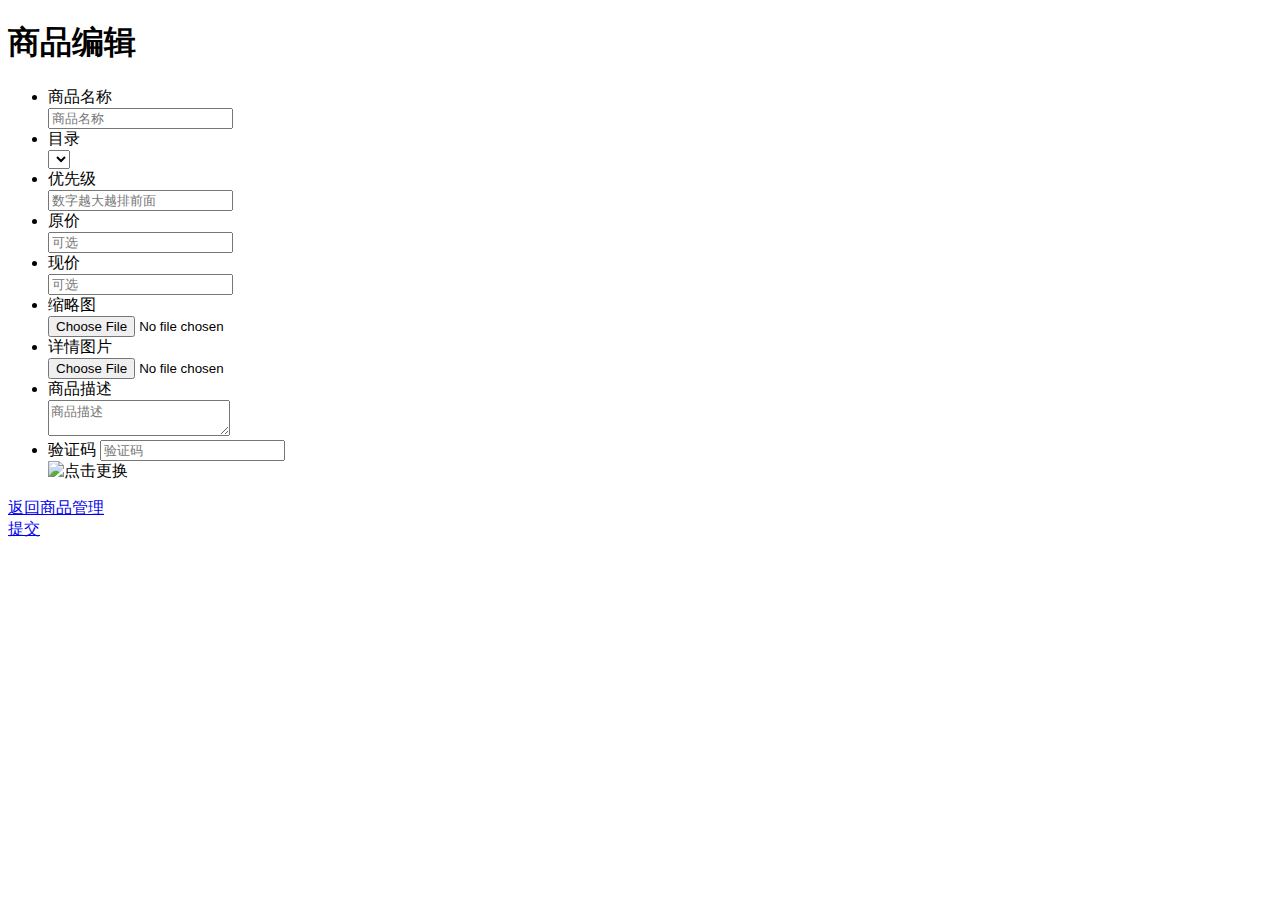
==== o2o/src/main/webapp/WEB-INF/html/shop/productedit.html @ d96e2d43 "第一次提交" ====
<!DOCTYPE html>
<html>
<head>
    <meta charset="utf-8">
    <meta http-equiv="X-UA-Compatible" content="IE=edge">
    <title>商品编辑</title>
    <meta name="viewport" content="initial-scale=1, maximum-scale=1">
    <link rel="shortcut icon" href="../favicon.ico">
    <meta name="apple-mobile-web-app-capable" content="yes">
    <meta name="apple-mobile-web-app-status-bar-style" content="black">
    <link rel="stylesheet"
          href="//g.alicdn.com/msui/sm/0.6.2/css/sm.min.css">
    <link rel="stylesheet"
          href="//g.alicdn.com/msui/sm/0.6.2/css/sm-extend.min.css">
    <link rel="stylesheet" href="../resources/css/shop/productmanage.css">
</head>
<body>
<header class="bar bar-nav">
    <h1 class="title">商品编辑</h1>
</header>
<div class="content">
    <div class="list-block">
        <ul>
            <li>
                <div class="item-content">
                    <div class="item-media">
                        <i class="icon icon-form-name"></i>
                    </div>
                    <div class="item-inner">
                        <div class="item-title label">商品名称</div>
                        <div class="item-input">
                            <input type="text" id="product-name" placeholder="商品名称">
                        </div>
                    </div>
                </div>
            </li>
            <li>
                <div class="item-content">
                    <div class="item-media">
                        <i class="icon icon-form-email"></i>
                    </div>
                    <div class="item-inner">
                        <div class="item-title label">目录</div>
                        <div class="item-input">
                            <select id="category">
                            </select>
                        </div>
                    </div>
                </div>
            </li>
            <li>
                <div class="item-content">
                    <div class="item-media">
                        <i class="icon icon-form-email"></i>
                    </div>
                    <div class="item-inner">
                        <div class="item-title label">优先级</div>
                        <div class="item-input">
                            <input type="number" id="priority" placeholder="数字越大越排前面">
                        </div>
                    </div>
                </div>
            </li>
            <li>
                <div class="item-content">
                    <div class="item-media">
                        <i class="icon icon-form-email"></i>
                    </div>
                    <div class="item-inner">
                        <div class="item-title label">原价</div>
                        <div class="item-input">
                            <input type="number" id="normal-price" placeholder="可选">
                        </div>
                    </div>
                </div>
            </li>
            <li>
                <div class="item-content">
                    <div class="item-media">
                        <i class="icon icon-form-email"></i>
                    </div>
                    <div class="item-inner">
                        <div class="item-title label">现价</div>
                        <div class="item-input">
                            <input type="number" id="promotion-price" placeholder="可选">
                        </div>
                    </div>
                </div>
            </li>
            <li>
                <div class="item-content">
                    <div class="item-media">
                        <i class="icon icon-form-email"></i>
                    </div>
                    <div class="item-inner">
                        <div class="item-title label">缩略图</div>
                        <div class="item-input">
                            <input type="file" id="small-img">
                        </div>
                    </div>
                </div>
            </li>
            <li>
                <div class="item-content">
                    <div class="item-media">
                        <i class="icon icon-form-email"></i>
                    </div>
                    <div class="item-inner detail-img-div">
                        <div class="item-title label">详情图片</div>
                        <div class="item-input" id="detail-img">
                            <input type="file" class="detail-img">
                            <!-- <input type="file" class="detail-img" id="detail-img-1">
                            <input type="file" class="detail-img" id="detail-img-2"> -->
                        </div>
                    </div>
                </div>
            </li>
            <li>
                <div class="item-content">
                    <div class="item-media">
                        <i class="icon icon-form-email"></i>
                    </div>
                    <div class="item-inner">
                        <div class="item-title label">商品描述</div>
                        <div class="item-input">
                            <textarea id="product-desc" placeholder="商品描述"></textarea>
                        </div>
                    </div>
                </div>
            </li>
            <li>
                <div class="item-content">
                    <div class="item-media">
                        <i class="icon icon-form-email"></i>
                    </div>
                    <div class="item-inner">
                        <label for="j_captcha" class="item-title label">验证码</label> <input
                            id="j_captcha" name="j_captcha" type="text"
                            class="form-control in" placeholder="验证码" />
                        <div class="item-input">
                            <img id="captcha_img" alt="点击更换" title="点击更换"
                                 onclick="changeVerifyCode(this)" src="../Kaptcha" />
                        </div>
                    </div>
                </div>
            </li>

        </ul>
    </div>
    <div class="content-block">
        <div class="row">
            <div class="col-50">
                <a href="/o2o/shopadmin/productmanage"
                   class="button button-big button-fill button-danger" id="back">返回商品管理</a>
            </div>
            <div class="col-50">
                <a href="#" class="button button-big button-fill" id="submit">提交</a>
            </div>
        </div>
    </div>
</div>



<script type='text/javascript'
        src='//g.alicdn.com/sj/lib/zepto/zepto.min.js' charset='utf-8'></script>
<script type='text/javascript'
        src='//g.alicdn.com/msui/sm/0.6.2/js/sm.min.js' charset='utf-8'></script>
<script type='text/javascript'
        src='//g.alicdn.com/msui/sm/0.6.2/js/sm-extend.min.js' charset='utf-8'></script>
<script type='text/javascript'
        src='../resources/js/common/common.js' charset='utf-8'></script>
<script type='text/javascript'
        src='../resources/js/shop/productedit.js' charset='utf-8'></script>
</body>
</html>
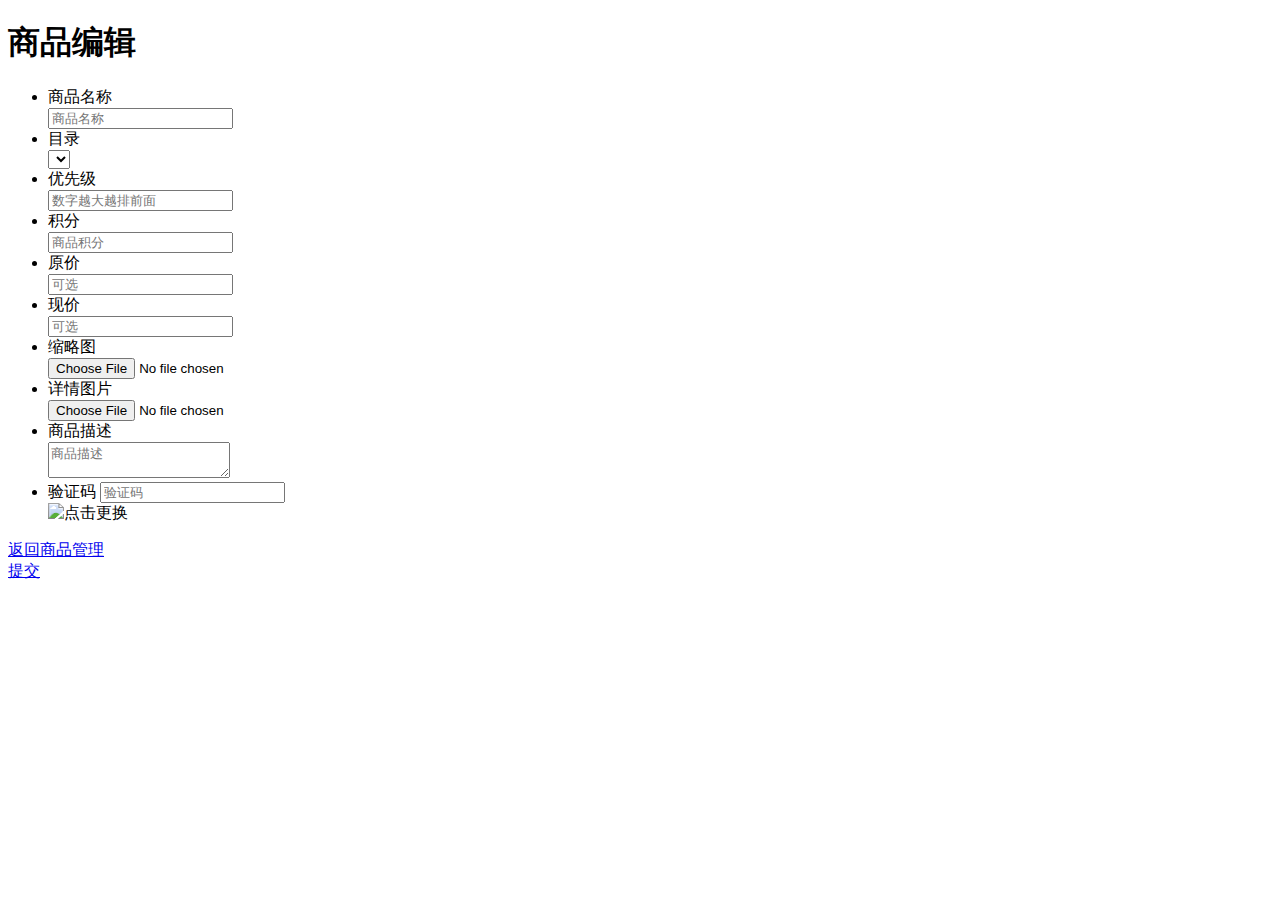
==== commit f842318f: "o2o在线商城1.0版本" ====
--- a/o2o/src/main/webapp/WEB-INF/html/shop/productedit.html
+++ b/o2o/src/main/webapp/WEB-INF/html/shop/productedit.html
@@ -1,177 +1,190 @@
-
-<!DOCTYPE html>
-<html>
-<head>
-    <meta charset="utf-8">
-    <meta http-equiv="X-UA-Compatible" content="IE=edge">
-    <title>商品编辑</title>
-    <meta name="viewport" content="initial-scale=1, maximum-scale=1">
-    <link rel="shortcut icon" href="../favicon.ico">
-    <meta name="apple-mobile-web-app-capable" content="yes">
-    <meta name="apple-mobile-web-app-status-bar-style" content="black">
-    <link rel="stylesheet"
-          href="//g.alicdn.com/msui/sm/0.6.2/css/sm.min.css">
-    <link rel="stylesheet"
-          href="//g.alicdn.com/msui/sm/0.6.2/css/sm-extend.min.css">
-    <link rel="stylesheet" href="../resources/css/shop/productmanage.css">
-</head>
-<body>
-<header class="bar bar-nav">
-    <h1 class="title">商品编辑</h1>
-</header>
-<div class="content">
-    <div class="list-block">
-        <ul>
-            <li>
-                <div class="item-content">
-                    <div class="item-media">
-                        <i class="icon icon-form-name"></i>
-                    </div>
-                    <div class="item-inner">
-                        <div class="item-title label">商品名称</div>
-                        <div class="item-input">
-                            <input type="text" id="product-name" placeholder="商品名称">
-                        </div>
-                    </div>
-                </div>
-            </li>
-            <li>
-                <div class="item-content">
-                    <div class="item-media">
-                        <i class="icon icon-form-email"></i>
-                    </div>
-                    <div class="item-inner">
-                        <div class="item-title label">目录</div>
-                        <div class="item-input">
-                            <select id="category">
-                            </select>
-                        </div>
-                    </div>
-                </div>
-            </li>
-            <li>
-                <div class="item-content">
-                    <div class="item-media">
-                        <i class="icon icon-form-email"></i>
-                    </div>
-                    <div class="item-inner">
-                        <div class="item-title label">优先级</div>
-                        <div class="item-input">
-                            <input type="number" id="priority" placeholder="数字越大越排前面">
-                        </div>
-                    </div>
-                </div>
-            </li>
-            <li>
-                <div class="item-content">
-                    <div class="item-media">
-                        <i class="icon icon-form-email"></i>
-                    </div>
-                    <div class="item-inner">
-                        <div class="item-title label">原价</div>
-                        <div class="item-input">
-                            <input type="number" id="normal-price" placeholder="可选">
-                        </div>
-                    </div>
-                </div>
-            </li>
-            <li>
-                <div class="item-content">
-                    <div class="item-media">
-                        <i class="icon icon-form-email"></i>
-                    </div>
-                    <div class="item-inner">
-                        <div class="item-title label">现价</div>
-                        <div class="item-input">
-                            <input type="number" id="promotion-price" placeholder="可选">
-                        </div>
-                    </div>
-                </div>
-            </li>
-            <li>
-                <div class="item-content">
-                    <div class="item-media">
-                        <i class="icon icon-form-email"></i>
-                    </div>
-                    <div class="item-inner">
-                        <div class="item-title label">缩略图</div>
-                        <div class="item-input">
-                            <input type="file" id="small-img">
-                        </div>
-                    </div>
-                </div>
-            </li>
-            <li>
-                <div class="item-content">
-                    <div class="item-media">
-                        <i class="icon icon-form-email"></i>
-                    </div>
-                    <div class="item-inner detail-img-div">
-                        <div class="item-title label">详情图片</div>
-                        <div class="item-input" id="detail-img">
-                            <input type="file" class="detail-img">
-                            <!-- <input type="file" class="detail-img" id="detail-img-1">
-                            <input type="file" class="detail-img" id="detail-img-2"> -->
-                        </div>
-                    </div>
-                </div>
-            </li>
-            <li>
-                <div class="item-content">
-                    <div class="item-media">
-                        <i class="icon icon-form-email"></i>
-                    </div>
-                    <div class="item-inner">
-                        <div class="item-title label">商品描述</div>
-                        <div class="item-input">
-                            <textarea id="product-desc" placeholder="商品描述"></textarea>
-                        </div>
-                    </div>
-                </div>
-            </li>
-            <li>
-                <div class="item-content">
-                    <div class="item-media">
-                        <i class="icon icon-form-email"></i>
-                    </div>
-                    <div class="item-inner">
-                        <label for="j_captcha" class="item-title label">验证码</label> <input
-                            id="j_captcha" name="j_captcha" type="text"
-                            class="form-control in" placeholder="验证码" />
-                        <div class="item-input">
-                            <img id="captcha_img" alt="点击更换" title="点击更换"
-                                 onclick="changeVerifyCode(this)" src="../Kaptcha" />
-                        </div>
-                    </div>
-                </div>
-            </li>
-
-        </ul>
-    </div>
-    <div class="content-block">
-        <div class="row">
-            <div class="col-50">
-                <a href="/o2o/shopadmin/productmanage"
-                   class="button button-big button-fill button-danger" id="back">返回商品管理</a>
-            </div>
-            <div class="col-50">
-                <a href="#" class="button button-big button-fill" id="submit">提交</a>
-            </div>
-        </div>
-    </div>
-</div>
-
-
-
-<script type='text/javascript'
-        src='//g.alicdn.com/sj/lib/zepto/zepto.min.js' charset='utf-8'></script>
-<script type='text/javascript'
-        src='//g.alicdn.com/msui/sm/0.6.2/js/sm.min.js' charset='utf-8'></script>
-<script type='text/javascript'
-        src='//g.alicdn.com/msui/sm/0.6.2/js/sm-extend.min.js' charset='utf-8'></script>
-<script type='text/javascript'
-        src='../resources/js/common/common.js' charset='utf-8'></script>
-<script type='text/javascript'
-        src='../resources/js/shop/productedit.js' charset='utf-8'></script>
-</body>
-</html>
+
+<!DOCTYPE html>
+<html>
+<head>
+    <meta charset="utf-8">
+    <meta http-equiv="X-UA-Compatible" content="IE=edge">
+    <title>商品编辑</title>
+    <meta name="viewport" content="initial-scale=1, maximum-scale=1">
+    <link rel="shortcut icon" href="../favicon.ico">
+    <meta name="apple-mobile-web-app-capable" content="yes">
+    <meta name="apple-mobile-web-app-status-bar-style" content="black">
+    <link rel="stylesheet"
+          href="//g.alicdn.com/msui/sm/0.6.2/css/sm.min.css">
+    <link rel="stylesheet"
+          href="//g.alicdn.com/msui/sm/0.6.2/css/sm-extend.min.css">
+    <link rel="stylesheet" href="../resources/css/shop/productmanage.css">
+</head>
+<body>
+<header class="bar bar-nav">
+    <h1 class="title">商品编辑</h1>
+</header>
+<div class="content">
+    <div class="list-block">
+        <ul>
+            <li>
+                <div class="item-content">
+                    <div class="item-media">
+                        <i class="icon icon-form-name"></i>
+                    </div>
+                    <div class="item-inner">
+                        <div class="item-title label">商品名称</div>
+                        <div class="item-input">
+                            <input type="text" id="product-name" placeholder="商品名称">
+                        </div>
+                    </div>
+                </div>
+            </li>
+            <li>
+                <div class="item-content">
+                    <div class="item-media">
+                        <i class="icon icon-form-email"></i>
+                    </div>
+                    <div class="item-inner">
+                        <div class="item-title label">目录</div>
+                        <div class="item-input">
+                            <select id="category">
+                            </select>
+                        </div>
+                    </div>
+                </div>
+            </li>
+            <li>
+                <div class="item-content">
+                    <div class="item-media">
+                        <i class="icon icon-form-email"></i>
+                    </div>
+                    <div class="item-inner">
+                        <div class="item-title label">优先级</div>
+                        <div class="item-input">
+                            <input type="number" id="priority" placeholder="数字越大越排前面">
+                        </div>
+                    </div>
+                </div>
+            </li>
+            <li>
+                <div class="item-content">
+                    <div class="item-media">
+                        <i class="icon icon-form-email"></i>
+                    </div>
+                    <div class="item-inner">
+                        <div class="item-title label">积分</div>
+                        <div class="item-input">
+                            <input type="number" id="point" placeholder="商品积分">
+                        </div>
+                    </div>
+                </div>
+            </li>
+            <li>
+                <div class="item-content">
+                    <div class="item-media">
+                        <i class="icon icon-form-email"></i>
+                    </div>
+                    <div class="item-inner">
+                        <div class="item-title label">原价</div>
+                        <div class="item-input">
+                            <input type="number" id="normal-price" placeholder="可选">
+                        </div>
+                    </div>
+                </div>
+            </li>
+            <li>
+                <div class="item-content">
+                    <div class="item-media">
+                        <i class="icon icon-form-email"></i>
+                    </div>
+                    <div class="item-inner">
+                        <div class="item-title label">现价</div>
+                        <div class="item-input">
+                            <input type="number" id="promotion-price" placeholder="可选">
+                        </div>
+                    </div>
+                </div>
+            </li>
+            <li>
+                <div class="item-content">
+                    <div class="item-media">
+                        <i class="icon icon-form-email"></i>
+                    </div>
+                    <div class="item-inner">
+                        <div class="item-title label">缩略图</div>
+                        <div class="item-input">
+                            <input type="file" id="small-img">
+                        </div>
+                    </div>
+                </div>
+            </li>
+            <li>
+                <div class="item-content">
+                    <div class="item-media">
+                        <i class="icon icon-form-email"></i>
+                    </div>
+                    <div class="item-inner detail-img-div">
+                        <div class="item-title label">详情图片</div>
+                        <div class="item-input" id="detail-img">
+                            <input type="file" class="detail-img">
+                            <!-- <input type="file" class="detail-img" id="detail-img-1">
+                            <input type="file" class="detail-img" id="detail-img-2"> -->
+                        </div>
+                    </div>
+                </div>
+            </li>
+            <li>
+                <div class="item-content">
+                    <div class="item-media">
+                        <i class="icon icon-form-email"></i>
+                    </div>
+                    <div class="item-inner">
+                        <div class="item-title label">商品描述</div>
+                        <div class="item-input">
+                            <textarea id="product-desc" placeholder="商品描述"></textarea>
+                        </div>
+                    </div>
+                </div>
+            </li>
+            <li>
+                <div class="item-content">
+                    <div class="item-media">
+                        <i class="icon icon-form-email"></i>
+                    </div>
+                    <div class="item-inner">
+                        <label for="j_captcha" class="item-title label">验证码</label> <input
+                            id="j_captcha" name="j_captcha" type="text"
+                            class="form-control in" placeholder="验证码" />
+                        <div class="item-input">
+                            <img id="captcha_img" alt="点击更换" title="点击更换"
+                                 onclick="changeVerifyCode(this)" src="../Kaptcha" />
+                        </div>
+                    </div>
+                </div>
+            </li>
+
+        </ul>
+    </div>
+    <div class="content-block">
+        <div class="row">
+            <div class="col-50">
+                <a href="/o2o/shopadmin/productmanagement"
+                   class="button button-big button-fill button-danger" id="back">返回商品管理</a>
+            </div>
+            <div class="col-50">
+                <a href="#" class="button button-big button-fill" id="submit">提交</a>
+            </div>
+        </div>
+    </div>
+</div>
+
+
+
+<script type='text/javascript'
+        src='//g.alicdn.com/sj/lib/zepto/zepto.min.js' charset='utf-8'></script>
+<script type='text/javascript'
+        src='//g.alicdn.com/msui/sm/0.6.2/js/sm.min.js' charset='utf-8'></script>
+<script type='text/javascript'
+        src='//g.alicdn.com/msui/sm/0.6.2/js/sm-extend.min.js' charset='utf-8'></script>
+<script type='text/javascript'
+        src='../resources/js/common/common.js' charset='utf-8'></script>
+<script type='text/javascript'
+        src='../resources/js/shop/productedit.js' charset='utf-8'></script>
+</body>
+</html>
